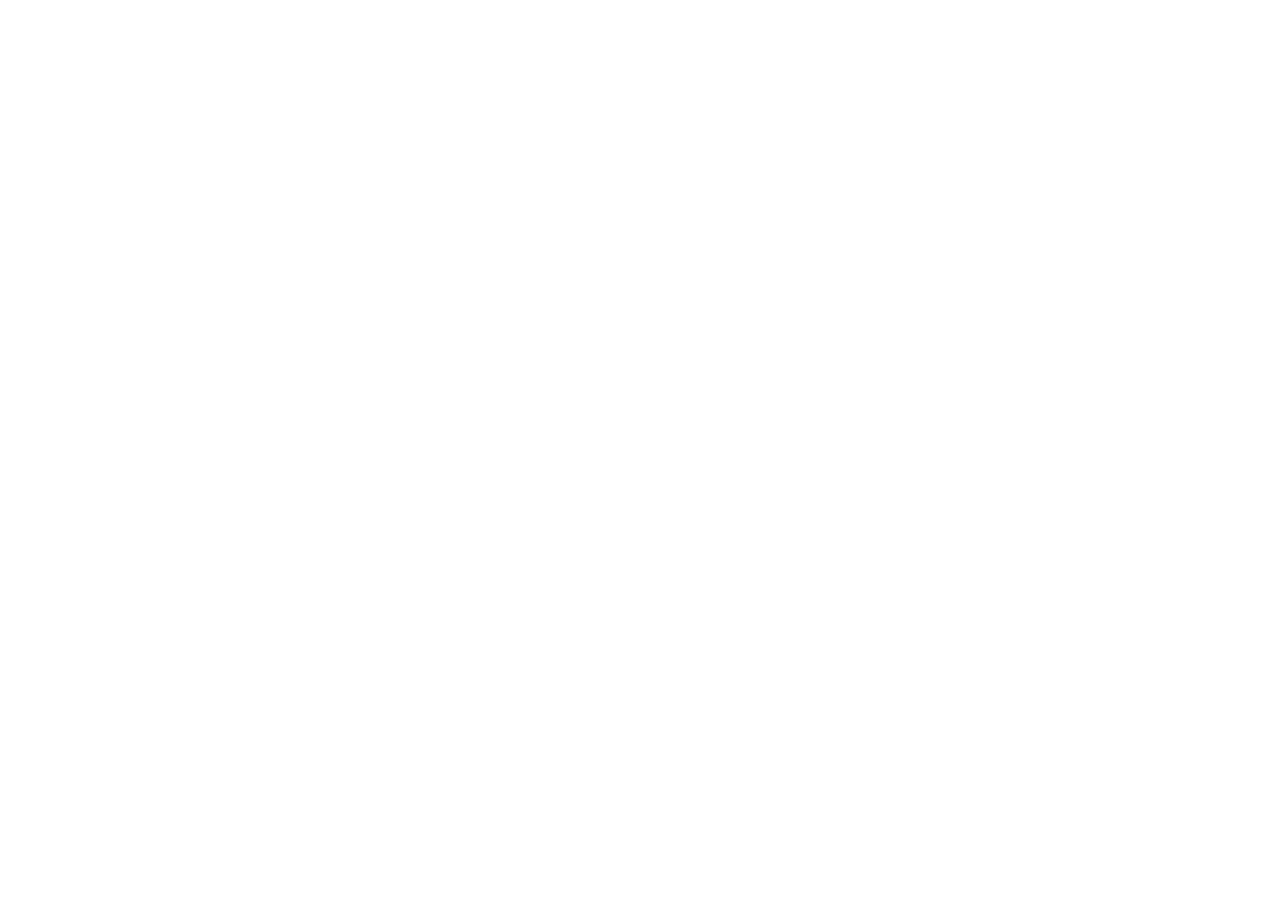
==== about.html @ a25ea084 "added an about page" ====
<!DOCTYPE html>
<html lang="en">

<head>
    <meta charset="UTF-8">
    <meta name="viewport" content="width=device-width, initial-scale=1.0">
    <title>Document</title>
</head>

<body>

</body>

</html>
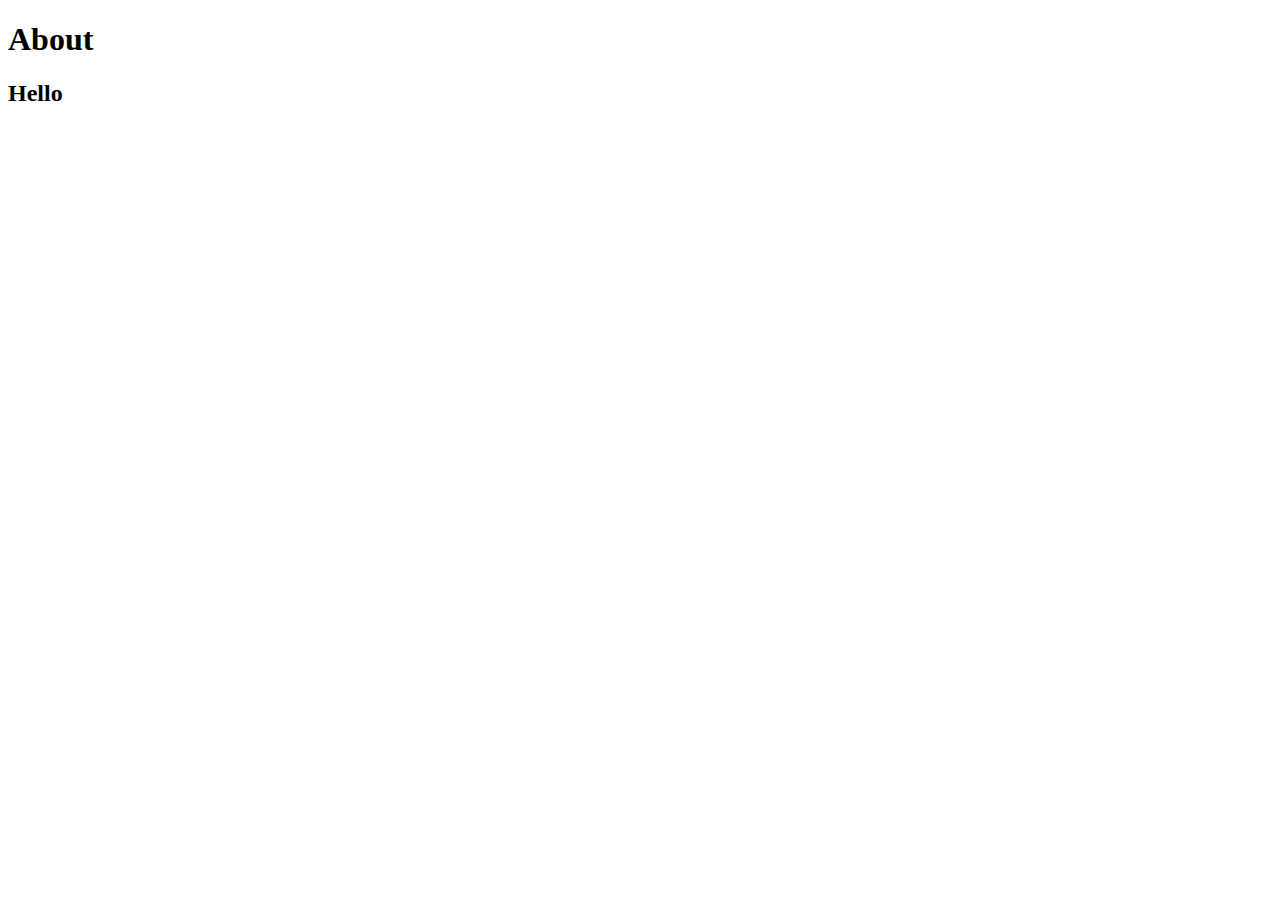
==== commit 9ec929e6: "Added h1 and h2 in about.html" ====
--- a/about.html
+++ b/about.html
@@ -8,7 +8,8 @@
 </head>
 
 <body>
-
+    <h1>About</h1>
+    <h2>Hello</h2>
 </body>
 
 </html>